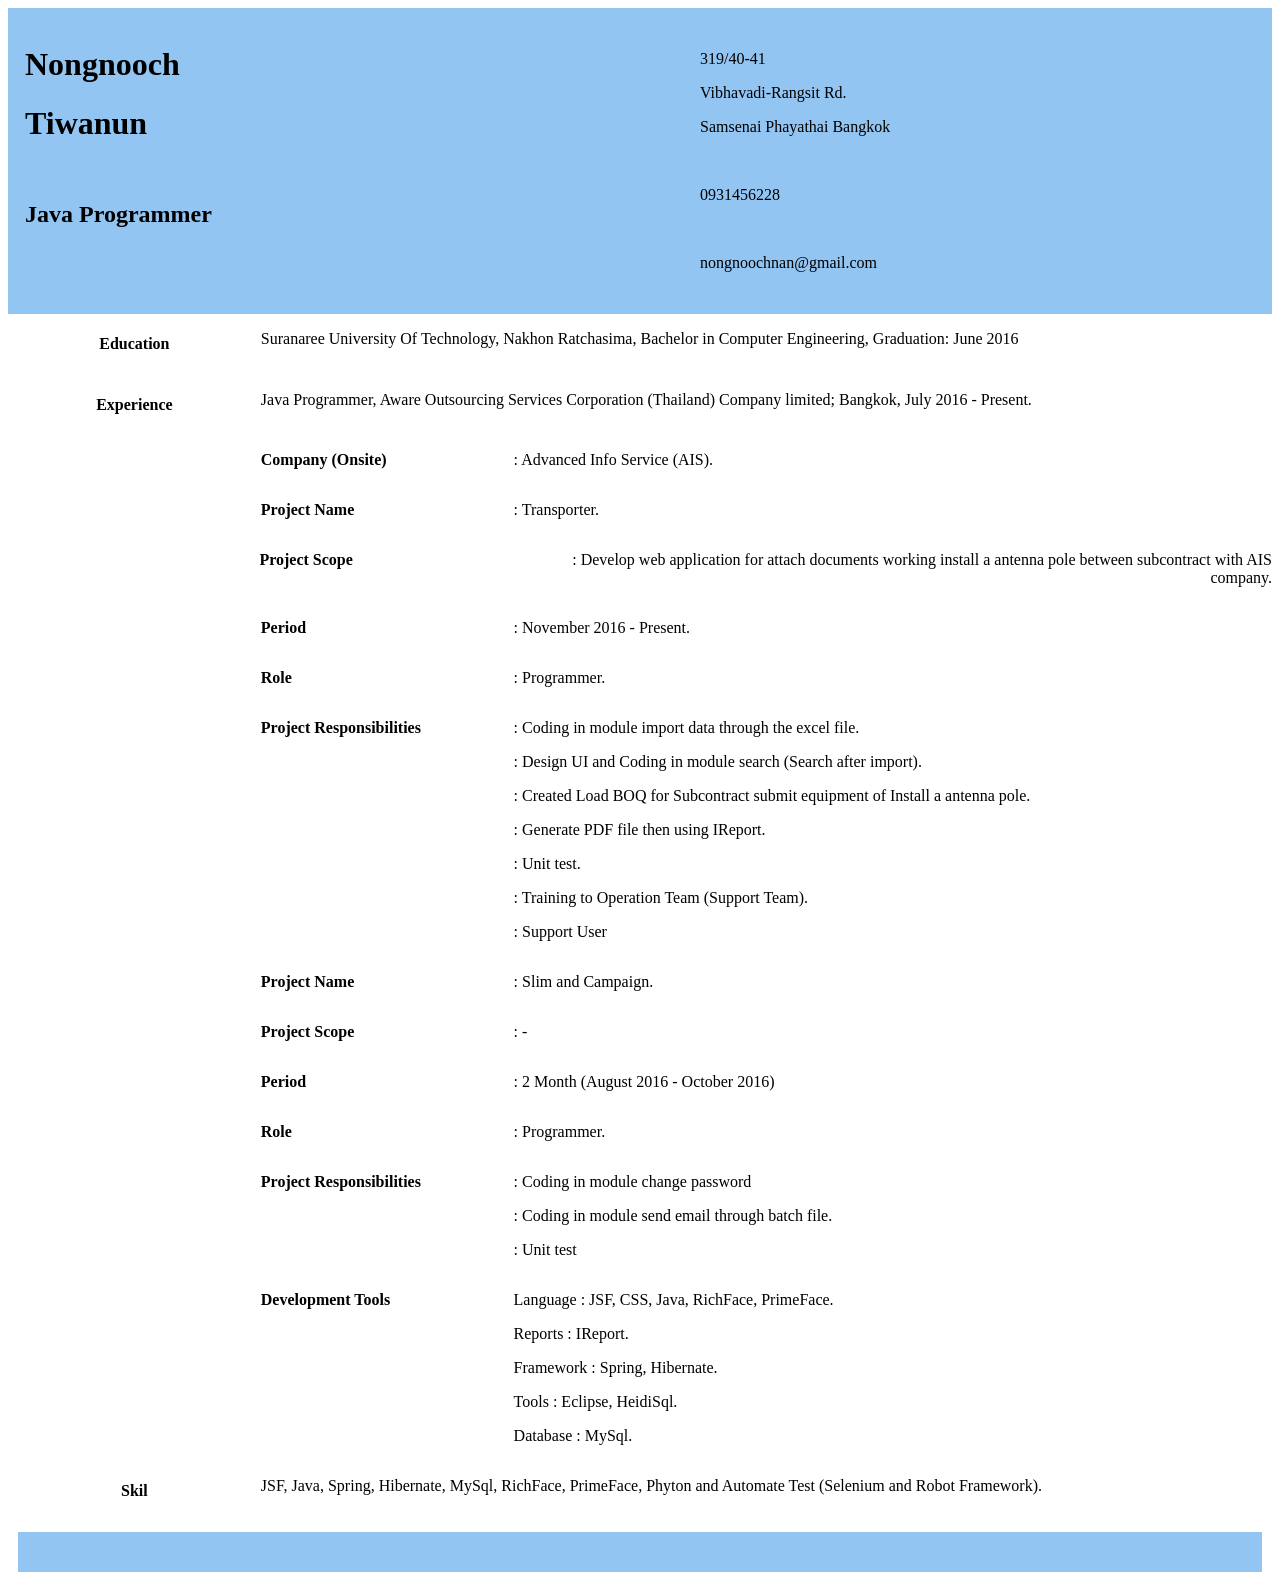
==== index.html @ 39ae3753 "edit file name" ====
<!DOCTYPE html>
<html lang="en">
<head>
    <meta charset="UTF-8">
    <meta name="viewport" content="width=device-width, initial-scale=1.0">
    <meta http-equiv="X-UA-Compatible" content="ie=edge">
    <title>Nongnooch</title>
    <link href="style.css" rel="stylesheet">

</head>
<body>
    <div class="flex-container" style="width:100%;">
        <div style="width:50%; margin:1px;">
            <h1>Nongnooch</h1>
            <h1>Tiwanun</h1><br>
            <h2>Java Programmer</h2>
        </div>
        <div class="description">
            <p>319/40-41</p>
            <p>Vibhavadi-Rangsit Rd.</p>
            <p>Samsenai Phayathai Bangkok</p><br>
            <p>0931456228</p><br>
            <p>nongnoochnan@gmail.com</p>
        </div>
    </div>
    <div class="flex-container-for-description">
        <div style="text-align:center; width:20%; vertical-align: text-top;">
            <h4>Education</h4>
        </div>
        <div style="text-align:left">
            <p>Suranaree University Of Technology, Nakhon Ratchasima, Bachelor in 
                Computer Engineering, Graduation: June 2016</p>
        </div>
    </div>
    <div class="flex-container-for-description">
        <div style="text-align:center; width:20%; vertical-align: text-top;">
            <h4>Experience</h4>
        </div>
        <div style="text-align:left">
            <p>Java Programmer, Aware Outsourcing Services Corporation (Thailand) Company limited; 
                Bangkok, July 2016 - Present.</p>
        </div>
    </div>
    <div class="flex-container-for-description">
        <div style="width:20%;"></div>
        <div style="width:20%;">
            <p style="font-weight:bold;">Company (Onsite)</p>
        </div>
        <div>
            <p>: Advanced Info Service (AIS).</p>
        </div>
    </div>
    <div class="flex-container-for-description">
        <div style="width:20%;"></div>
        <div style="width:20%;">
            <p style="font-weight:bold;">Project Name</p>
        </div>
        <div style="text-align:right">
            <p>: Transporter.</p>
        </div>
    </div>
    <div class="flex-container-for-description">
        <div style="width:20%;"></div>
        <div style="width:20%;">
            <p style="font-weight:bold;">Project Scope</p>
        </div>
        <div style="text-align:right">
            <p>: Develop web application for attach documents working
                install a antenna pole between subcontract with AIS company.</p>
        </div>
    </div>
    <div class="flex-container-for-description">
        <div style="width:20%;"></div>
        <div style="width:20%;">
            <p style="font-weight:bold;">Period</p>
        </div>
        <div style="text-align:left">
            <p>:  November 2016 - Present.</p>
        </div>
    </div>
    <div class="flex-container-for-description">
        <div style="width:20%;"></div>
        <div style="width:20%;">
            <p style="font-weight:bold;">Role</p>
        </div>
        <div style="text-align:left">
            <p>: Programmer.</p>
        </div>
    </div>
    <div class="flex-container-for-description">
        <div style="width:20%;"></div>
        <div style="width:20%;">
            <p style="font-weight:bold;">Project Responsibilities</p>
        </div>
        <div style="text-align:left">
            <p>: Coding in module import data through the excel file.</p>
            <p>: Design UI and Coding in module search (Search after import).</p>
            <p>: Created Load BOQ for Subcontract submit equipment of Install a antenna pole.</p>
            <p>: Generate PDF file then using IReport.</p>
            <p>: Unit test.</p>
            <p>: Training to Operation Team (Support Team).</p>
            <p>: Support User</p>
        </div>
    </div>
    <div class="flex-container-for-description">
        <div style="width:20%;"></div>
        <div style="width:20%;">
            <p style="font-weight:bold;">Project Name</p>
        </div>
        <div style="text-align:right">
            <p>: Slim and Campaign.</p>
        </div>
    </div>
    <div class="flex-container-for-description">
        <div style="width:20%;"></div>
        <div style="width:20%;">
            <p style="font-weight:bold;">Project Scope</p>
        </div>
        <div style="text-align:right">
            <p>: -</p>
        </div>
    </div>
    <div class="flex-container-for-description">
        <div style="width:20%;"></div>
        <div style="width:20%;">
            <p style="font-weight:bold;">Period</p>
        </div>
        <div style="text-align:left">
            <p>: 2 Month (August 2016 - October 2016)</p>
        </div>
    </div>
    <div class="flex-container-for-description">
        <div style="width:20%;"></div>
        <div style="width:20%;">
            <p style="font-weight:bold;">Role</p>
        </div>
        <div style="text-align:left">
            <p>: Programmer.</p>
        </div>
    </div>
    <div class="flex-container-for-description">
        <div style="width:20%;"></div>
        <div style="width:20%;">
            <p style="font-weight:bold;">Project Responsibilities</p>
        </div>
        <div style="text-align:left">
            <p>: Coding in module change password</p>
            <p>: Coding in module send email through batch file.</p>
            <p>: Unit test</p>
        </div>
    </div>
    <div class="flex-container-for-description">
        <div style="width:20%;"></div>
        <div style="width:20%;">
            <p style="font-weight:bold;">Development Tools</p>
        </div>
        <div style="text-align:left">
            <p>Language  : JSF, CSS, Java, RichFace, PrimeFace.</p>
            <p>Reports   : IReport.</p>
            <p>Framework : Spring, Hibernate.</p>
            <p>Tools     : Eclipse, HeidiSql.</p>
            <p>Database  : MySql.</p>
        </div>
    </div>
    <div class="flex-container-for-description">
        <div style="text-align:center; width:20%; vertical-align: text-top;">
            <h4>Skil</h4>
        </div>
        <div style="text-align:left">
            <p>JSF, Java, Spring, Hibernate, MySql, RichFace, PrimeFace, 
                Phyton and Automate Test (Selenium and Robot Framework).</p>
        </div>
    </div>
    <div class="footer"></div>
    
</body>
</html>
---- style.css ----
.flex-container {
    display: flex;
    background-color: rgb(147, 197, 243);
}
.flex-container>div {
    margin: 10px;
    padding: 16px; 
}
.footer{
    background-color: rgb(147, 197, 243);
    padding: 20px;
    margin: 10px;
}
.flex-container-for-description{
    display: flex;
    width: 100%;    
}
description{
    text-align:right; 
    width:50%;
}


@media only screen and (max-width: 480px) {
    body {
        background-color: rgb(147, 197, 243);
    }
    .flex-container {
        display:inline;
        background-color: rgb(147, 197, 243);
        text-align: left;
    }
    description{
        text-align:left; 
        width:50%;
    }
}
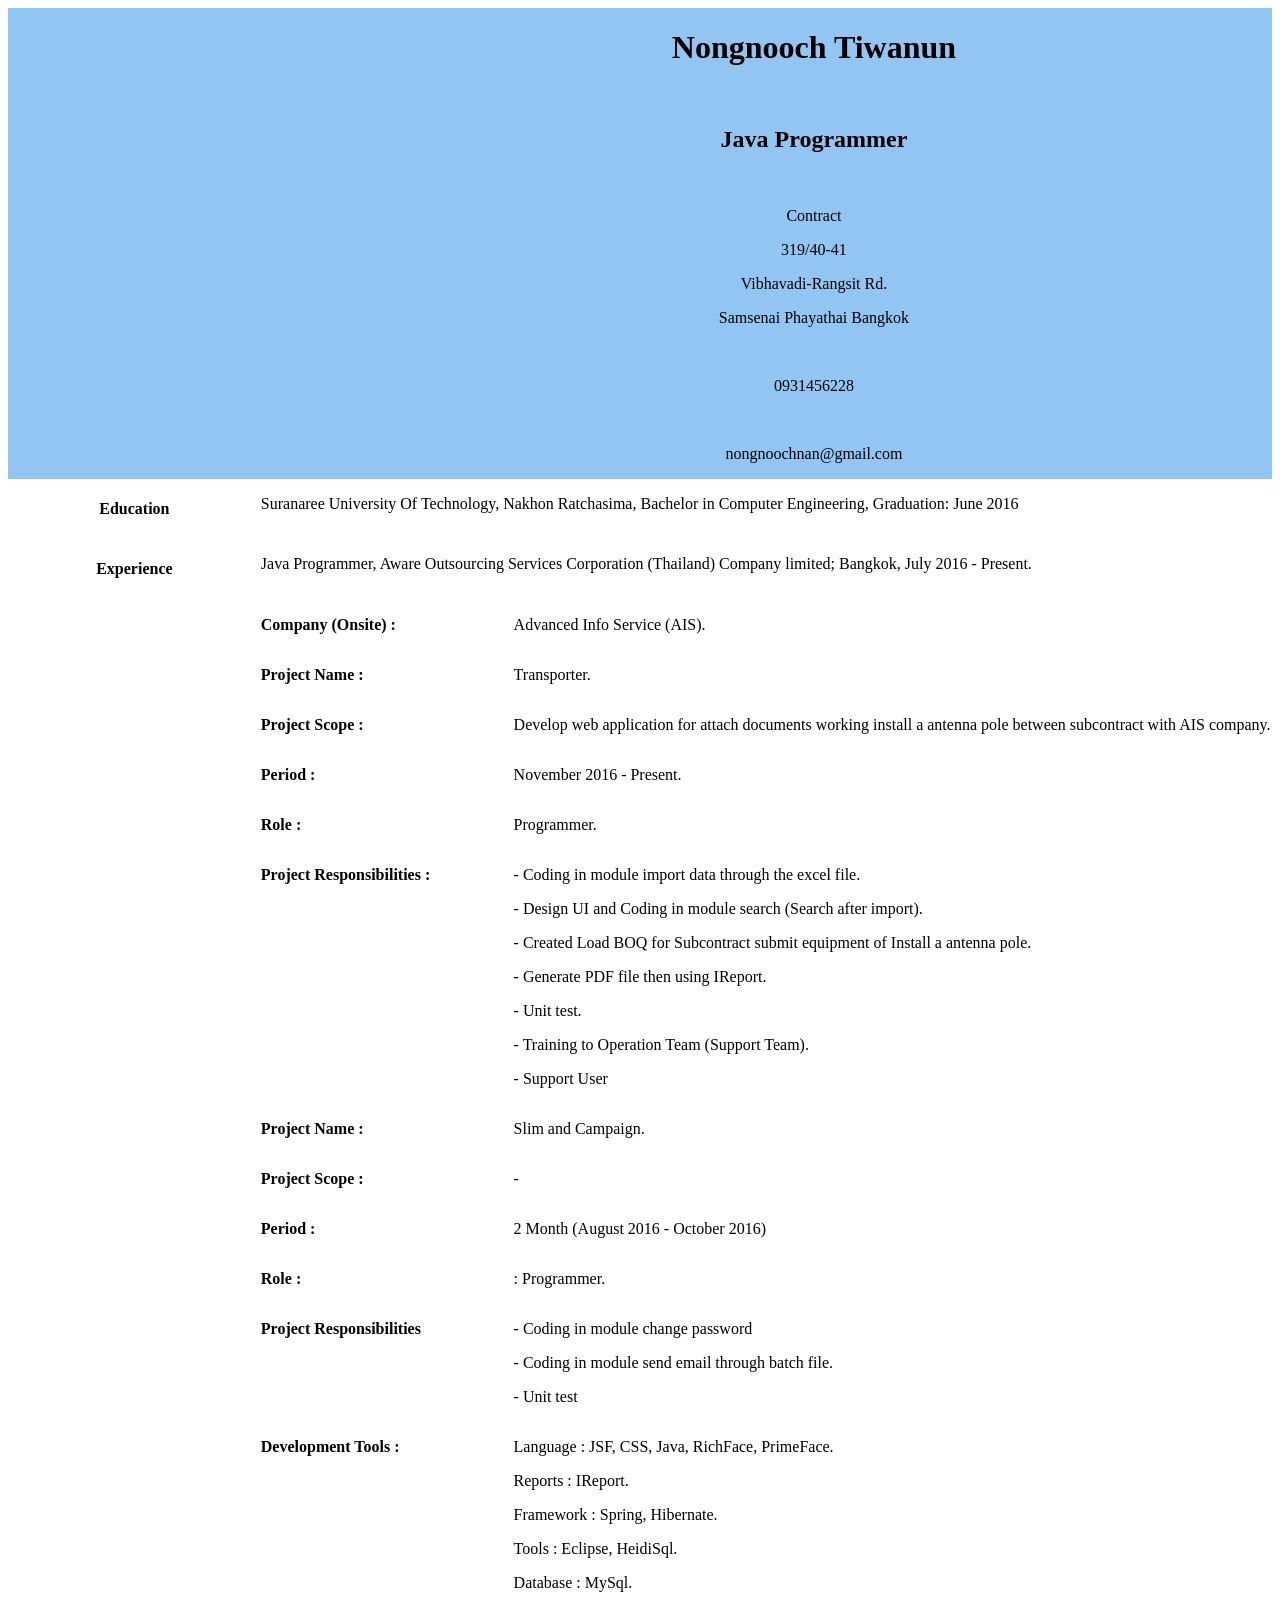
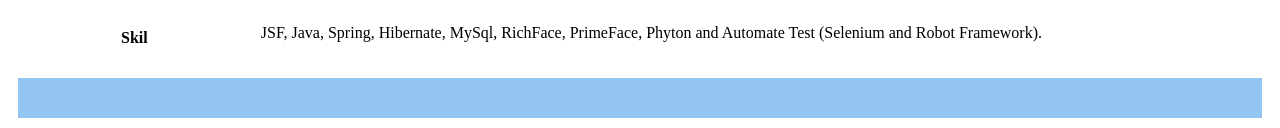
==== commit e60e5bf3: "insert image" ====
--- a/index.html
+++ b/index.html
@@ -9,19 +9,24 @@
 
 </head>
 <body>
-    <div class="flex-container" style="width:100%;">
-        <div style="width:50%; margin:1px;">
-            <h1>Nongnooch</h1>
-            <h1>Tiwanun</h1><br>
+    <div class="root">
+        <div class="block-img">
+            <img  class="img" src="https://scontent.fbkk5-7.fna.fbcdn.net/v/t1.0-9/24231725_1541661912594269_8729812221409188822_n.jpg?oh=70c9a0a191003fffcf7dc46460b6a2bf&oe=5AF070C4" 
+            alt="">
+        </div>
+        <div style="width:100%; text-align:center;">
+            <h1>Nongnooch Tiwanun</h1><br>
             <h2>Java Programmer</h2>
-        </div>
-        <div class="description">
-            <p>319/40-41</p>
-            <p>Vibhavadi-Rangsit Rd.</p>
-            <p>Samsenai Phayathai Bangkok</p><br>
-            <p>0931456228</p><br>
-            <p>nongnoochnan@gmail.com</p>
-        </div>
+            <br>
+            <div>
+                <p>Contract</p>
+                <p>319/40-41</p>
+                <p>Vibhavadi-Rangsit Rd.</p>
+                <p>Samsenai Phayathai Bangkok</p><br>
+                <p>0931456228</p><br>
+                <p>nongnoochnan@gmail.com</p>
+            </div>
+        </div>   
     </div>
     <div class="flex-container-for-description">
         <div style="text-align:center; width:20%; vertical-align: text-top;">
@@ -44,44 +49,95 @@
     <div class="flex-container-for-description">
         <div style="width:20%;"></div>
         <div style="width:20%;">
-            <p style="font-weight:bold;">Company (Onsite)</p>
+            <p style="font-weight:bold;">Company (Onsite) :</p>
         </div>
         <div>
-            <p>: Advanced Info Service (AIS).</p>
+            <p>Advanced Info Service (AIS).</p>
         </div>
     </div>
     <div class="flex-container-for-description">
         <div style="width:20%;"></div>
         <div style="width:20%;">
-            <p style="font-weight:bold;">Project Name</p>
+            <p style="font-weight:bold;">Project Name :</p>
         </div>
-        <div style="text-align:right">
-            <p>: Transporter.</p>
+        <div>
+            <p>Transporter.</p>
         </div>
     </div>
     <div class="flex-container-for-description">
         <div style="width:20%;"></div>
         <div style="width:20%;">
-            <p style="font-weight:bold;">Project Scope</p>
+            <p style="font-weight:bold;">Project Scope :</p>
         </div>
-        <div style="text-align:right">
-            <p>: Develop web application for attach documents working
+        <div>
+            <p>Develop web application for attach documents working
                 install a antenna pole between subcontract with AIS company.</p>
         </div>
     </div>
     <div class="flex-container-for-description">
         <div style="width:20%;"></div>
         <div style="width:20%;">
-            <p style="font-weight:bold;">Period</p>
+            <p style="font-weight:bold;">Period :</p>
         </div>
         <div style="text-align:left">
-            <p>:  November 2016 - Present.</p>
+            <p> November 2016 - Present.</p>
         </div>
     </div>
     <div class="flex-container-for-description">
         <div style="width:20%;"></div>
         <div style="width:20%;">
-            <p style="font-weight:bold;">Role</p>
+            <p style="font-weight:bold;">Role :</p>
+        </div>
+        <div style="text-align:left">
+            <p>Programmer.</p>
+        </div>
+    </div>
+    <div class="flex-container-for-description">
+        <div style="width:20%;"></div>
+        <div style="width:20%;">
+            <p style="font-weight:bold;">Project Responsibilities :</p>
+        </div>
+        <div style="text-align:left">
+            <p>- Coding in module import data through the excel file.</p>
+            <p>- Design UI and Coding in module search (Search after import).</p>
+            <p>- Created Load BOQ for Subcontract submit equipment of Install a antenna pole.</p>
+            <p>- Generate PDF file then using IReport.</p>
+            <p>- Unit test.</p>
+            <p>- Training to Operation Team (Support Team).</p>
+            <p>- Support User</p>
+        </div>
+    </div>
+    <div class="flex-container-for-description">
+        <div style="width:20%;"></div>
+        <div style="width:20%;">
+            <p style="font-weight:bold;">Project Name :</p>
+        </div>
+        <div>
+            <p>Slim and Campaign.</p>
+        </div>
+    </div>
+    <div class="flex-container-for-description">
+        <div style="width:20%;"></div>
+        <div style="width:20%;">
+            <p style="font-weight:bold;">Project Scope  :</p>
+        </div>
+        <div>
+            <p>-</p>
+        </div>
+    </div>
+    <div class="flex-container-for-description">
+        <div style="width:20%;"></div>
+        <div style="width:20%;">
+            <p style="font-weight:bold;">Period :</p>
+        </div>
+        <div style="text-align:left">
+            <p>2 Month (August 2016 - October 2016)</p>
+        </div>
+    </div>
+    <div class="flex-container-for-description">
+        <div style="width:20%;"></div>
+        <div style="width:20%;">
+            <p style="font-weight:bold;">Role : </p>
         </div>
         <div style="text-align:left">
             <p>: Programmer.</p>
@@ -93,66 +149,15 @@
             <p style="font-weight:bold;">Project Responsibilities</p>
         </div>
         <div style="text-align:left">
-            <p>: Coding in module import data through the excel file.</p>
-            <p>: Design UI and Coding in module search (Search after import).</p>
-            <p>: Created Load BOQ for Subcontract submit equipment of Install a antenna pole.</p>
-            <p>: Generate PDF file then using IReport.</p>
-            <p>: Unit test.</p>
-            <p>: Training to Operation Team (Support Team).</p>
-            <p>: Support User</p>
+            <p>- Coding in module change password</p>
+            <p>- Coding in module send email through batch file.</p>
+            <p>- Unit test</p>
         </div>
     </div>
     <div class="flex-container-for-description">
         <div style="width:20%;"></div>
         <div style="width:20%;">
-            <p style="font-weight:bold;">Project Name</p>
-        </div>
-        <div style="text-align:right">
-            <p>: Slim and Campaign.</p>
-        </div>
-    </div>
-    <div class="flex-container-for-description">
-        <div style="width:20%;"></div>
-        <div style="width:20%;">
-            <p style="font-weight:bold;">Project Scope</p>
-        </div>
-        <div style="text-align:right">
-            <p>: -</p>
-        </div>
-    </div>
-    <div class="flex-container-for-description">
-        <div style="width:20%;"></div>
-        <div style="width:20%;">
-            <p style="font-weight:bold;">Period</p>
-        </div>
-        <div style="text-align:left">
-            <p>: 2 Month (August 2016 - October 2016)</p>
-        </div>
-    </div>
-    <div class="flex-container-for-description">
-        <div style="width:20%;"></div>
-        <div style="width:20%;">
-            <p style="font-weight:bold;">Role</p>
-        </div>
-        <div style="text-align:left">
-            <p>: Programmer.</p>
-        </div>
-    </div>
-    <div class="flex-container-for-description">
-        <div style="width:20%;"></div>
-        <div style="width:20%;">
-            <p style="font-weight:bold;">Project Responsibilities</p>
-        </div>
-        <div style="text-align:left">
-            <p>: Coding in module change password</p>
-            <p>: Coding in module send email through batch file.</p>
-            <p>: Unit test</p>
-        </div>
-    </div>
-    <div class="flex-container-for-description">
-        <div style="width:20%;"></div>
-        <div style="width:20%;">
-            <p style="font-weight:bold;">Development Tools</p>
+            <p style="font-weight:bold;">Development Tools :</p>
         </div>
         <div style="text-align:left">
             <p>Language  : JSF, CSS, Java, RichFace, PrimeFace.</p>
--- a/style.css
+++ b/style.css
@@ -1,6 +1,13 @@
-.flex-container {
+.root {
     display: flex;
     background-color: rgb(147, 197, 243);
+    flex-direction: row;
+}
+.block-img {
+    width: 480px;
+}
+.img{
+    width: 100%;
 }
 .flex-container>div {
     margin: 10px;
@@ -19,18 +26,29 @@
     text-align:right; 
     width:50%;
 }
-
-
+subject{
+    text-align:center; 
+    width:20%; 
+    vertical-align: text-top;
+}
+.address{
+    text-align:right; 
+    width:50%;
+}
 @media only screen and (max-width: 480px) {
-    body {
+    
+    .root {
+        flex-direction: column;
         background-color: rgb(147, 197, 243);
     }
-    .flex-container {
-        display:inline;
-        background-color: rgb(147, 197, 243);
-        text-align: left;
+    
+    .flex-container-for-description{
+        display: flex;
+        width: 100%;
+        flex-direction: column;
+         
     }
-    description{
+    .address{
         text-align:left; 
         width:50%;
     }
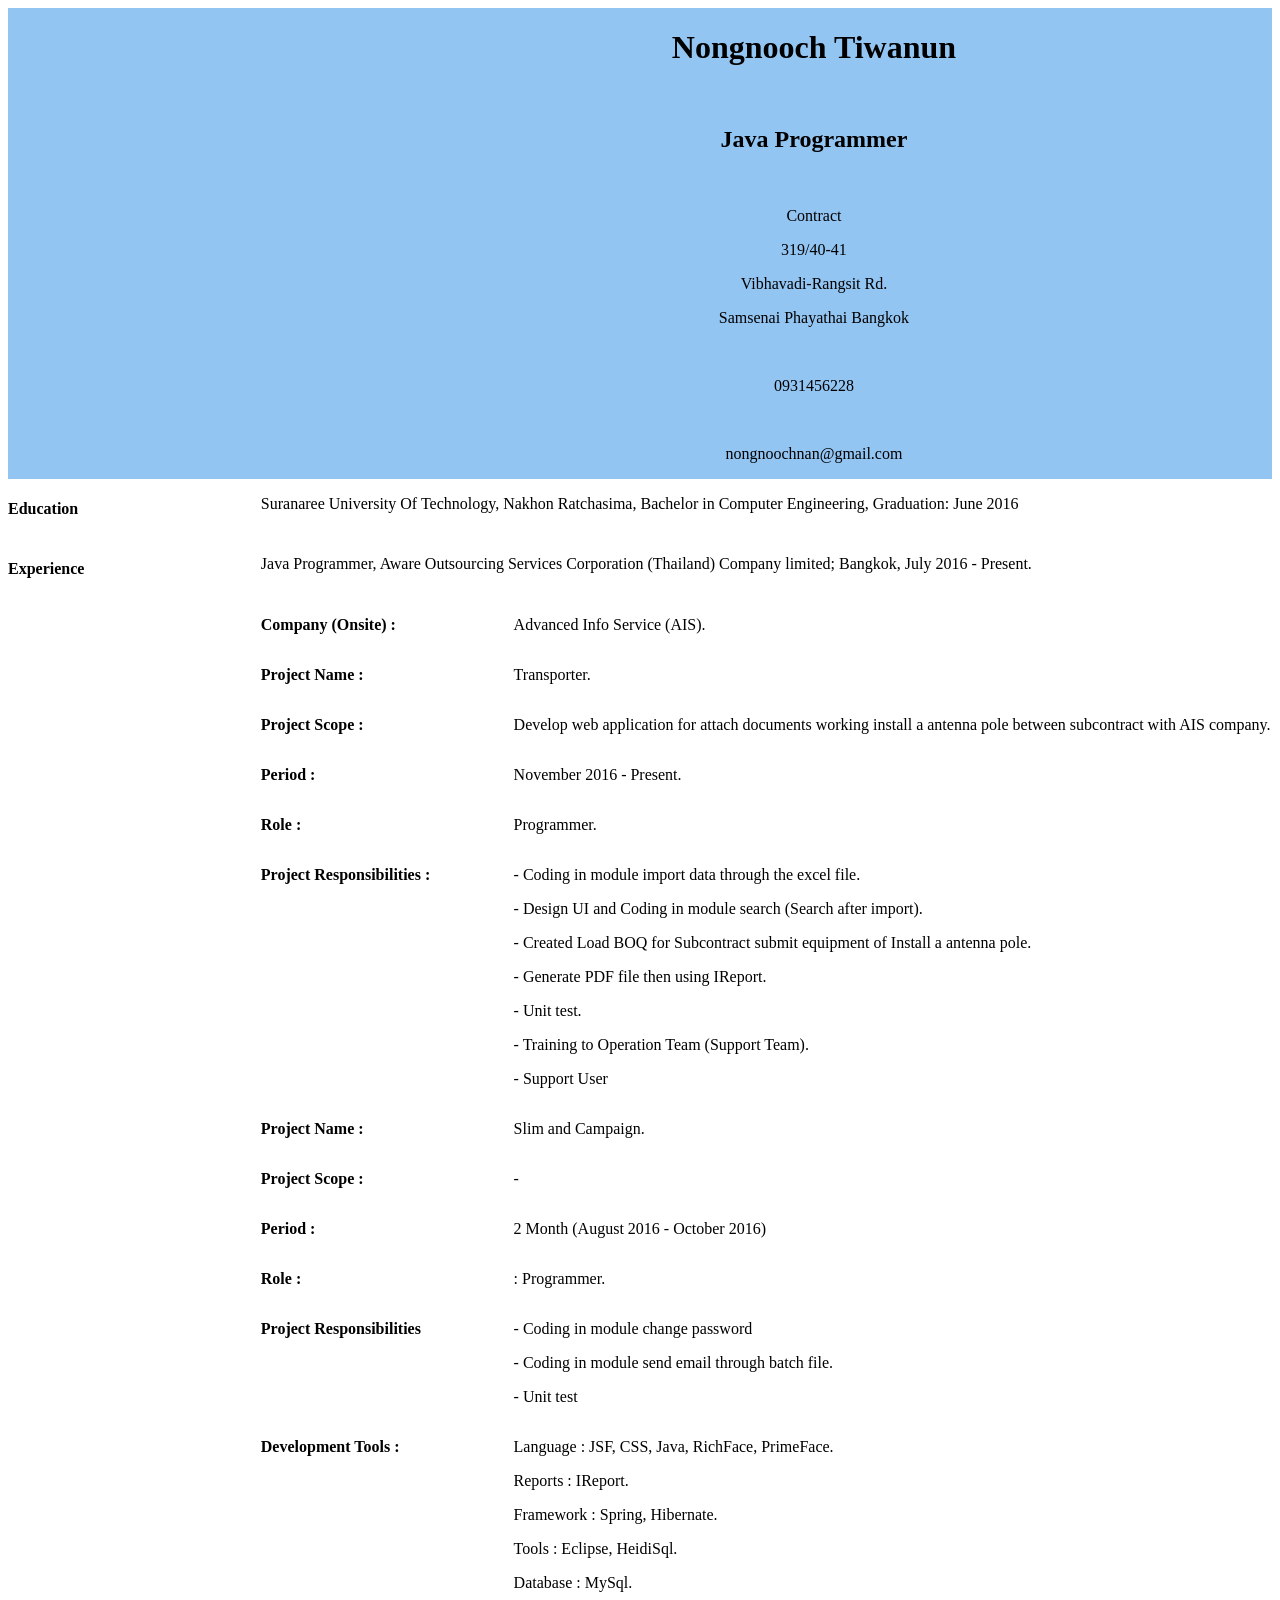
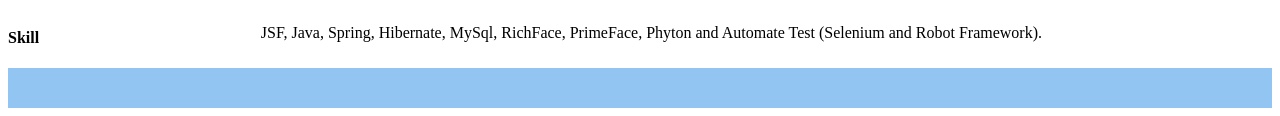
==== commit 899bf7f0: "update responsive" ====
--- a/index.html
+++ b/index.html
@@ -29,7 +29,7 @@
         </div>   
     </div>
     <div class="flex-container-for-description">
-        <div style="text-align:center; width:20%; vertical-align: text-top;">
+        <div style="width:20%;">
             <h4>Education</h4>
         </div>
         <div style="text-align:left">
@@ -38,7 +38,7 @@
         </div>
     </div>
     <div class="flex-container-for-description">
-        <div style="text-align:center; width:20%; vertical-align: text-top;">
+        <div style="width:20%;">
             <h4>Experience</h4>
         </div>
         <div style="text-align:left">
@@ -48,7 +48,7 @@
     </div>
     <div class="flex-container-for-description">
         <div style="width:20%;"></div>
-        <div style="width:20%;">
+        <div class="divForSubject">
             <p style="font-weight:bold;">Company (Onsite) :</p>
         </div>
         <div>
@@ -57,7 +57,7 @@
     </div>
     <div class="flex-container-for-description">
         <div style="width:20%;"></div>
-        <div style="width:20%;">
+        <div class="divForSubject">
             <p style="font-weight:bold;">Project Name :</p>
         </div>
         <div>
@@ -66,7 +66,7 @@
     </div>
     <div class="flex-container-for-description">
         <div style="width:20%;"></div>
-        <div style="width:20%;">
+        <div class="divForSubject">
             <p style="font-weight:bold;">Project Scope :</p>
         </div>
         <div>
@@ -76,7 +76,7 @@
     </div>
     <div class="flex-container-for-description">
         <div style="width:20%;"></div>
-        <div style="width:20%;">
+        <div class="divForSubject">
             <p style="font-weight:bold;">Period :</p>
         </div>
         <div style="text-align:left">
@@ -85,7 +85,7 @@
     </div>
     <div class="flex-container-for-description">
         <div style="width:20%;"></div>
-        <div style="width:20%;">
+        <div class="divForSubject">
             <p style="font-weight:bold;">Role :</p>
         </div>
         <div style="text-align:left">
@@ -94,7 +94,7 @@
     </div>
     <div class="flex-container-for-description">
         <div style="width:20%;"></div>
-        <div style="width:20%;">
+        <div class="divForSubject">
             <p style="font-weight:bold;">Project Responsibilities :</p>
         </div>
         <div style="text-align:left">
@@ -109,7 +109,7 @@
     </div>
     <div class="flex-container-for-description">
         <div style="width:20%;"></div>
-        <div style="width:20%;">
+        <div class="divForSubject">
             <p style="font-weight:bold;">Project Name :</p>
         </div>
         <div>
@@ -118,7 +118,7 @@
     </div>
     <div class="flex-container-for-description">
         <div style="width:20%;"></div>
-        <div style="width:20%;">
+        <div class="divForSubject">
             <p style="font-weight:bold;">Project Scope  :</p>
         </div>
         <div>
@@ -127,7 +127,7 @@
     </div>
     <div class="flex-container-for-description">
         <div style="width:20%;"></div>
-        <div style="width:20%;">
+        <div class="divForSubject">
             <p style="font-weight:bold;">Period :</p>
         </div>
         <div style="text-align:left">
@@ -136,7 +136,7 @@
     </div>
     <div class="flex-container-for-description">
         <div style="width:20%;"></div>
-        <div style="width:20%;">
+        <div class="divForSubject">
             <p style="font-weight:bold;">Role : </p>
         </div>
         <div style="text-align:left">
@@ -145,7 +145,7 @@
     </div>
     <div class="flex-container-for-description">
         <div style="width:20%;"></div>
-        <div style="width:20%;">
+        <div class="divForSubject">
             <p style="font-weight:bold;">Project Responsibilities</p>
         </div>
         <div style="text-align:left">
@@ -156,7 +156,7 @@
     </div>
     <div class="flex-container-for-description">
         <div style="width:20%;"></div>
-        <div style="width:20%;">
+        <div class="divForSubject">
             <p style="font-weight:bold;">Development Tools :</p>
         </div>
         <div style="text-align:left">
@@ -168,8 +168,8 @@
         </div>
     </div>
     <div class="flex-container-for-description">
-        <div style="text-align:center; width:20%; vertical-align: text-top;">
-            <h4>Skil</h4>
+        <div style="width:20%;">
+            <h4>Skill</h4>
         </div>
         <div style="text-align:left">
             <p>JSF, Java, Spring, Hibernate, MySql, RichFace, PrimeFace, 
--- a/style.css
+++ b/style.css
@@ -16,16 +16,16 @@
 .footer{
     background-color: rgb(147, 197, 243);
     padding: 20px;
-    margin: 10px;
+    
 }
 .flex-container-for-description{
     display: flex;
     width: 100%;    
 }
-description{
-    text-align:right; 
-    width:50%;
+.divForSubject{
+    width:20%;
 }
+
 subject{
     text-align:center; 
     width:20%; 
@@ -41,6 +41,9 @@
         flex-direction: column;
         background-color: rgb(147, 197, 243);
     }
+    .img{
+    width: 100%;
+    }
     
     .flex-container-for-description{
         display: flex;
@@ -52,4 +55,10 @@
         text-align:left; 
         width:50%;
     }
+    .block-img {
+        width: 100%;
+    }
+    .divForSubject{
+    width:100%;
+    } 
 }
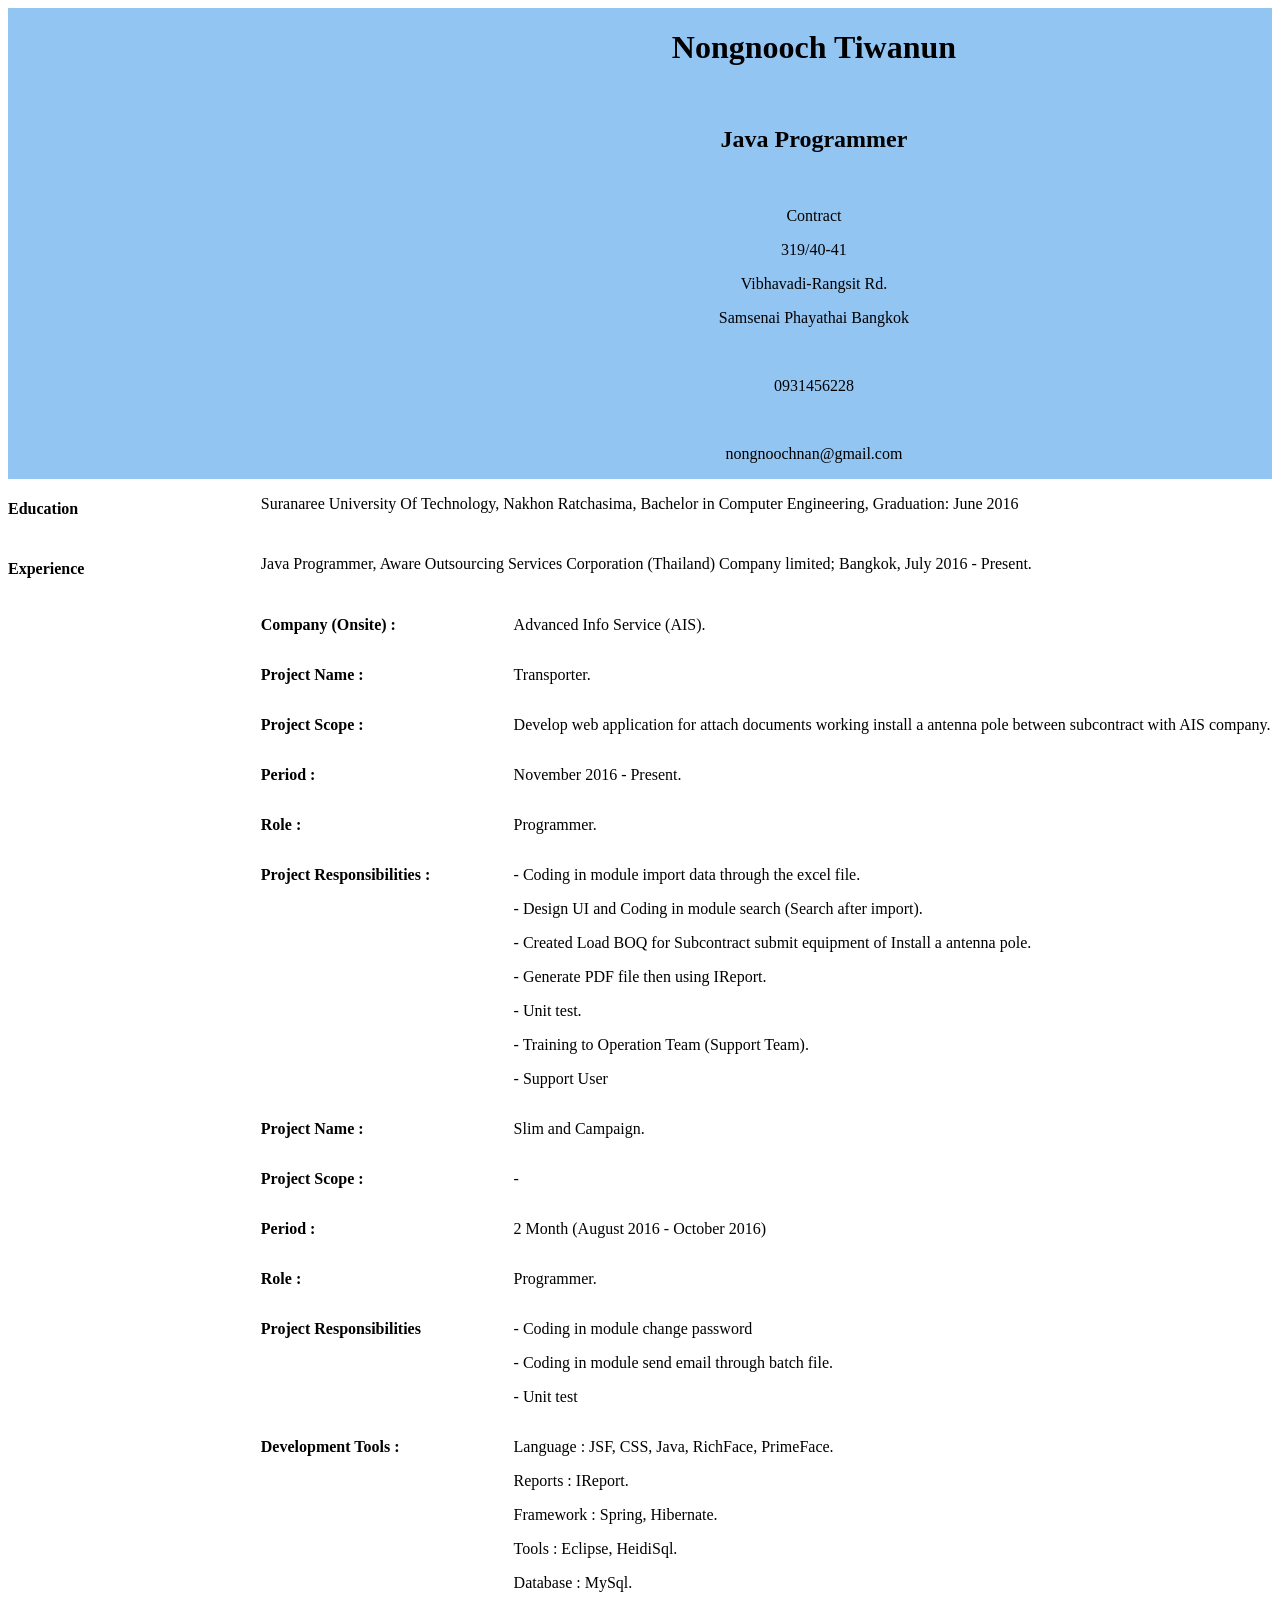
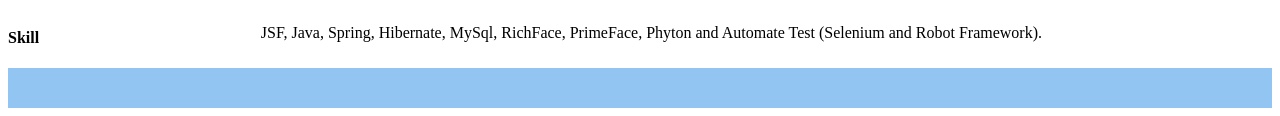
==== commit ce690343: "no message" ====
--- a/index.html
+++ b/index.html
@@ -140,7 +140,7 @@
             <p style="font-weight:bold;">Role : </p>
         </div>
         <div style="text-align:left">
-            <p>: Programmer.</p>
+            <p>Programmer.</p>
         </div>
     </div>
     <div class="flex-container-for-description">
